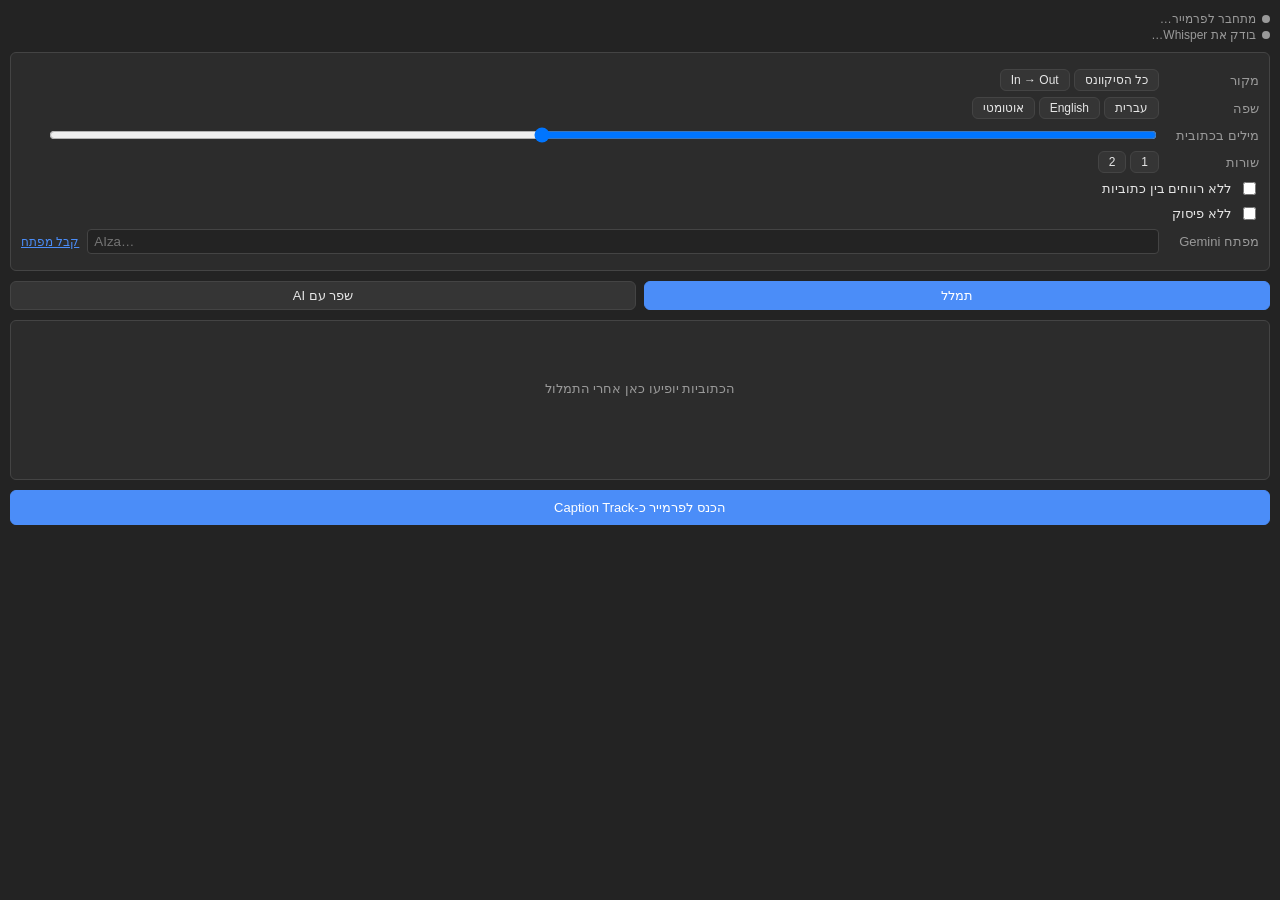
==== extension/index.html @ 91456c5d "Captions for Premiere Pro 1.0.1 Free Premiere Pro extension for Hebrew and English auto-captions: lo" ====
<!doctype html>
<html lang="he" dir="rtl">
<head>
  <meta charset="utf-8">
  <title>Captions</title>
  <link rel="stylesheet" href="css/style.css">
</head>
<body>
  <section class="status" id="status">
    <div class="status-row"><span class="dot" id="dot-premiere"></span><span id="txt-premiere">מתחבר לפרמייר…</span></div>
    <div class="status-row"><span class="dot" id="dot-whisper"></span><span id="txt-whisper">בודק את Whisper…</span><button id="btn-download" class="tool" hidden>הורד</button></div>
  </section>

  <section class="card">
    <div class="row">
      <span class="lbl">מקור</span>
      <div class="seg" data-setting="source">
        <button data-value="sequence">כל הסיקוונס</button>
        <button data-value="inout">In → Out</button>
      </div>
    </div>
    <div class="row">
      <span class="lbl">שפה</span>
      <div class="seg" data-setting="language">
        <button data-value="he">עברית</button>
        <button data-value="en">English</button>
        <button data-value="auto">אוטומטי</button>
      </div>
    </div>
    <div class="row">
      <span class="lbl">מילים בכתובית</span>
      <input type="range" min="1" max="10" step="1" data-setting="wordsPerCaption">
      <span class="val" id="val-wordsPerCaption"></span>
    </div>
    <div class="row">
      <span class="lbl">שורות</span>
      <div class="seg" data-setting="lines">
        <button data-value="1">1</button>
        <button data-value="2">2</button>
      </div>
    </div>
    <label class="row check"><input type="checkbox" data-setting="fillGaps"><span>ללא רווחים בין כתוביות</span></label>
    <label class="row check"><input type="checkbox" data-setting="stripPunctuation"><span>ללא פיסוק</span></label>
    <div class="row">
      <span class="lbl">מפתח Gemini</span>
      <input type="password" id="gemini-key" class="key" placeholder="AIza…" autocomplete="off">
      <a href="#" id="gemini-link" class="link">קבל מפתח</a>
    </div>
  </section>

  <section class="actions">
    <button id="btn-transcribe" class="primary">תמלל</button>
    <button id="btn-improve">שפר עם AI</button>
  </section>

  <div class="progress" id="progress"><div class="bar" id="progress-bar"></div><span id="progress-text"></span></div>

  <section class="card editor" id="editor">
    <div class="empty">הכתוביות יופיעו כאן אחרי התמלול</div>
  </section>

  <button id="btn-apply" class="apply">הכנס לפרמייר כ-Caption Track</button>

  <div class="toast" id="toast"></div>

  <script src="js/platform.js"></script>
  <script src="js/premiere.js"></script>
  <script src="js/transcribe.js"></script>
  <script src="js/captions.js"></script>
  <script src="js/editor.js"></script>
  <script src="js/gemini.js"></script>
  <script src="js/main.js"></script>
</body>
</html>
---- extension/css/style.css ----
:root {
  --bg: #232323;
  --surface: #2c2c2c;
  --surface-2: #353535;
  --border: #444;
  --text: #e6e6e6;
  --muted: #9a9a9a;
  --accent: #4b8df8;
  --ok: #3fb950;
  --bad: #e5534b;
  --radius: 6px;
}

* { box-sizing: border-box; }

body {
  margin: 0;
  padding: 10px;
  background: var(--bg);
  color: var(--text);
  font: 13px -apple-system, "Segoe UI", Arial, sans-serif;
  direction: rtl;
}

button {
  background: var(--surface-2);
  color: var(--text);
  border: 1px solid var(--border);
  border-radius: var(--radius);
  padding: 6px 12px;
  font: inherit;
  cursor: pointer;
}
button:hover { border-color: var(--accent); }
button.primary { background: var(--accent); border-color: var(--accent); color: #fff; }

.card {
  background: var(--surface);
  border: 1px solid var(--border);
  border-radius: var(--radius);
  padding: 10px;
  margin-bottom: 10px;
}

.status { margin-bottom: 10px; font-size: 12px; color: var(--muted); }
.status-row { display: flex; align-items: center; gap: 6px; margin: 2px 0; }
.dot { width: 8px; height: 8px; border-radius: 50%; background: var(--muted); flex: none; }
.dot.ok { background: var(--ok); }
.dot.bad { background: var(--bad); }

.row { display: flex; align-items: center; gap: 8px; margin: 6px 0; }
.lbl { color: var(--muted); min-width: 92px; }
.val { min-width: 18px; font-weight: 600; }
.row input[type=range] { flex: 1; }
.check { cursor: pointer; }

.seg { display: flex; gap: 4px; }
.seg button { padding: 3px 10px; font-size: 12px; }
.seg button.on { background: var(--accent); border-color: var(--accent); color: #fff; }

.actions { display: flex; gap: 8px; margin-bottom: 10px; }
.actions button { flex: 1; }

.editor { min-height: 160px; }
.empty { color: var(--muted); text-align: center; padding: 50px 0; }

.cap { display: flex; gap: 10px; align-items: flex-start; padding: 6px 2px; border-bottom: 1px solid var(--border); }
.cap:last-child { border-bottom: none; }
.cap-time { font: 11px Menlo, monospace; color: var(--muted); direction: ltr; min-width: 92px; padding-top: 4px; cursor: pointer; }
.cap-time:hover { color: var(--accent); }
.cap-text { flex: 1; }
.cap-line { display: flex; flex-wrap: wrap; gap: 3px; margin: 1px 0; }
.cap.over { background: rgba(229, 83, 75, .08); }
.cap.over .cap-time::after { content: ' · ארוך'; color: var(--bad); }
.cap-side { flex: none; }

.word { padding: 2px 6px; border-radius: 4px; border: 1px solid transparent; cursor: pointer; user-select: none; }
.word:hover { border-color: var(--border); background: var(--surface-2); }
.word.ai { background: rgba(230, 180, 40, .18); border-color: rgba(230, 180, 40, .5); }
.key { flex: 1; min-width: 0; background: var(--bg); color: var(--text); border: 1px solid var(--border); border-radius: 4px; padding: 4px 6px; direction: ltr; }
.link { color: var(--accent); font-size: 12px; white-space: nowrap; }
.word.sel { border-color: var(--accent); background: rgba(75, 141, 248, .2); }
.word-input { background: var(--bg); color: var(--text); border: 1px solid var(--accent); border-radius: 4px; padding: 2px 4px; font: inherit; }

.editor-head { display: flex; align-items: center; justify-content: space-between; margin-bottom: 6px; }
.hint { font-size: 11px; color: var(--muted); }
button.tool { padding: 2px 8px; font-size: 11px; }
button.tool.dim { opacity: .4; }
.toolbar { display: flex; flex-wrap: wrap; gap: 4px; padding: 6px 0 8px; border-bottom: 1px solid var(--border); }

.progress { display: none; position: relative; height: 22px; margin-bottom: 10px; background: var(--surface); border: 1px solid var(--border); border-radius: var(--radius); overflow: hidden; }
.progress.show { display: block; }
.progress .bar { position: absolute; top: 0; bottom: 0; right: 0; width: 0; background: var(--accent); opacity: .35; transition: width .3s; }
.progress span { position: relative; display: block; text-align: center; line-height: 20px; font-size: 12px; }
button:disabled { opacity: .5; cursor: default; }

.apply { width: 100%; padding: 9px; background: var(--accent); border-color: var(--accent); color: #fff; }

.toast {
  position: fixed; bottom: 12px; left: 12px; right: 12px;
  background: var(--surface-2); border: 1px solid var(--border); border-radius: var(--radius);
  padding: 8px 10px; opacity: 0; transition: opacity .2s; pointer-events: none;
}
.toast.show { opacity: 1; }
.status-row .tool { margin-inline-start: auto; }
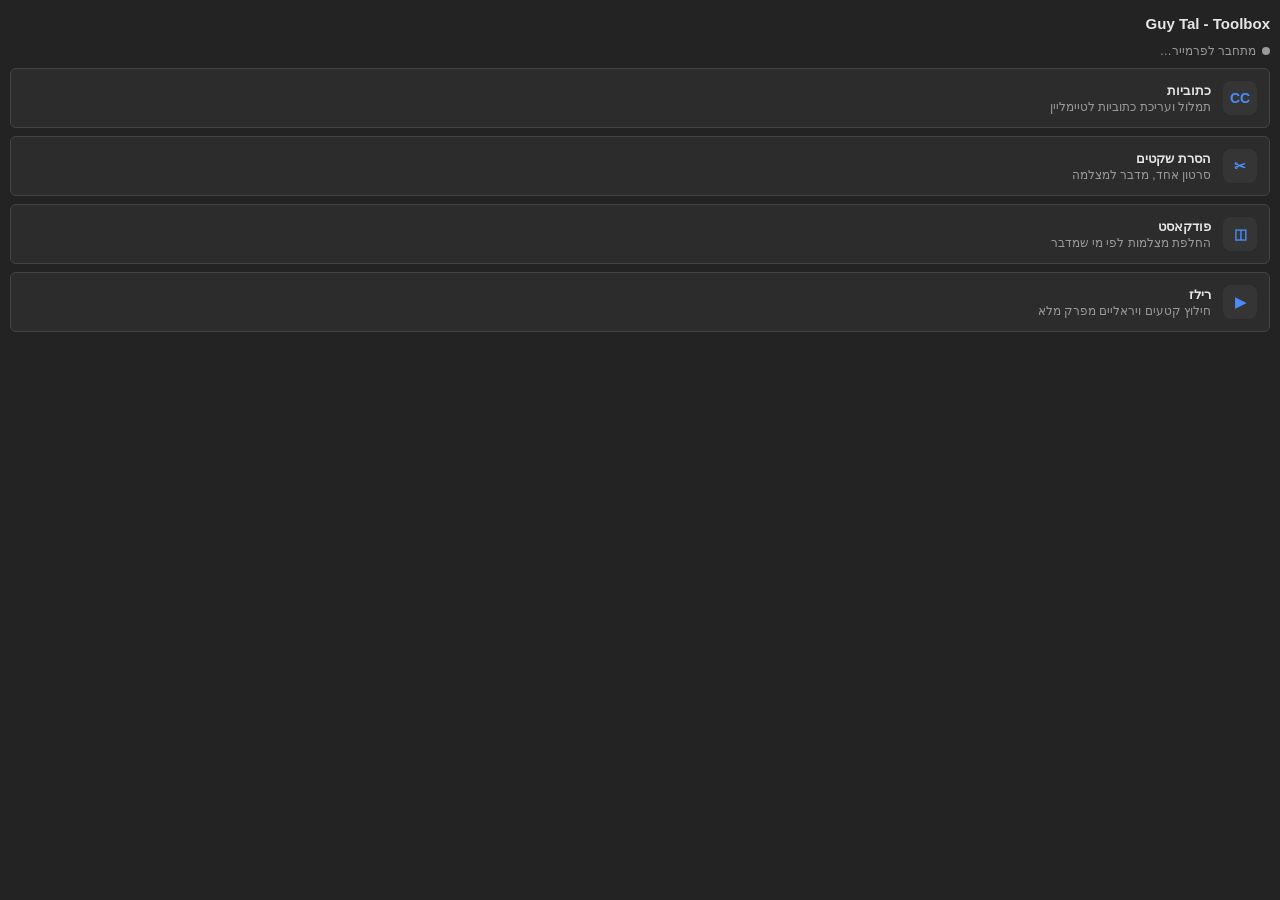
==== commit 44ab26cd: "Guy Tal - Toolbox 1.1.0 The captions extension becomes a toolbox with four tools: - Captions, now wi" ====
--- a/extension/index.html
+++ b/extension/index.html
@@ -2,65 +2,269 @@
 <html lang="he" dir="rtl">
 <head>
   <meta charset="utf-8">
-  <title>Captions</title>
+  <title>Guy Tal - Toolbox</title>
   <link rel="stylesheet" href="css/style.css">
 </head>
 <body>
+  <header class="topbar">
+    <button id="btn-home" class="back" hidden>→ כלים</button>
+    <span class="topbar-title" id="topbar-title">Guy Tal - Toolbox</span>
+  </header>
+
   <section class="status" id="status">
     <div class="status-row"><span class="dot" id="dot-premiere"></span><span id="txt-premiere">מתחבר לפרמייר…</span></div>
-    <div class="status-row"><span class="dot" id="dot-whisper"></span><span id="txt-whisper">בודק את Whisper…</span><button id="btn-download" class="tool" hidden>הורד</button></div>
-  </section>
-
-  <section class="card">
-    <div class="row">
-      <span class="lbl">מקור</span>
-      <div class="seg" data-setting="source">
-        <button data-value="sequence">כל הסיקוונס</button>
-        <button data-value="inout">In → Out</button>
-      </div>
+  </section>
+
+  <!-- Home: pick a tool -->
+  <section class="view" id="view-home">
+    <div class="tools">
+      <button class="tool-card" data-tool="captions">
+        <span class="tool-icon">CC</span>
+        <span class="tool-text"><b>כתוביות</b><small>תמלול ועריכת כתוביות לטיימליין</small></span>
+      </button>
+      <button class="tool-card" data-tool="silence">
+        <span class="tool-icon">✂</span>
+        <span class="tool-text"><b>הסרת שקטים</b><small>סרטון אחד, מדבר למצלמה</small></span>
+      </button>
+      <button class="tool-card" data-tool="podcast">
+        <span class="tool-icon">◫</span>
+        <span class="tool-text"><b>פודקאסט</b><small>החלפת מצלמות לפי מי שמדבר</small></span>
+      </button>
+      <button class="tool-card" data-tool="reels">
+        <span class="tool-icon">▶</span>
+        <span class="tool-text"><b>רילז</b><small>חילוץ קטעים ויראליים מפרק מלא</small></span>
+      </button>
     </div>
-    <div class="row">
-      <span class="lbl">שפה</span>
-      <div class="seg" data-setting="language">
-        <button data-value="he">עברית</button>
-        <button data-value="en">English</button>
-        <button data-value="auto">אוטומטי</button>
-      </div>
+  </section>
+
+  <!-- Captions tool -->
+  <section class="view" id="view-captions" hidden>
+    <div class="status">
+      <div class="status-row"><span class="dot" id="dot-whisper"></span><span id="txt-whisper">בודק את Whisper…</span><button id="btn-download" class="tool" hidden>הורד</button></div>
     </div>
-    <div class="row">
-      <span class="lbl">מילים בכתובית</span>
-      <input type="range" min="1" max="10" step="1" data-setting="wordsPerCaption">
-      <span class="val" id="val-wordsPerCaption"></span>
-    </div>
-    <div class="row">
-      <span class="lbl">שורות</span>
-      <div class="seg" data-setting="lines">
-        <button data-value="1">1</button>
-        <button data-value="2">2</button>
-      </div>
-    </div>
-    <label class="row check"><input type="checkbox" data-setting="fillGaps"><span>ללא רווחים בין כתוביות</span></label>
-    <label class="row check"><input type="checkbox" data-setting="stripPunctuation"><span>ללא פיסוק</span></label>
-    <div class="row">
-      <span class="lbl">מפתח Gemini</span>
-      <input type="password" id="gemini-key" class="key" placeholder="AIza…" autocomplete="off">
-      <a href="#" id="gemini-link" class="link">קבל מפתח</a>
-    </div>
-  </section>
-
-  <section class="actions">
-    <button id="btn-transcribe" class="primary">תמלל</button>
-    <button id="btn-improve">שפר עם AI</button>
-  </section>
+
+    <section class="card">
+      <div class="row">
+        <span class="lbl">מקור</span>
+        <div class="seg" data-setting="source">
+          <button data-value="sequence">כל הסיקוונס</button>
+          <button data-value="inout">In → Out</button>
+        </div>
+      </div>
+      <div class="row">
+        <span class="lbl">שפה</span>
+        <div class="seg" data-setting="language">
+          <button data-value="he">עברית</button>
+          <button data-value="en">English</button>
+          <button data-value="auto">אוטומטי</button>
+        </div>
+      </div>
+      <div class="row">
+        <span class="lbl">מילים בכתובית</span>
+        <input type="range" min="1" max="10" step="1" data-setting="wordsPerCaption">
+        <span class="val" id="val-wordsPerCaption"></span>
+      </div>
+      <div class="row">
+        <span class="lbl">שורות</span>
+        <div class="seg" data-setting="lines">
+          <button data-value="1">1</button>
+          <button data-value="2">2</button>
+        </div>
+      </div>
+      <label class="row check"><input type="checkbox" data-setting="fillGaps"><span>ללא רווחים בין כתוביות</span></label>
+      <label class="row check"><input type="checkbox" data-setting="stripPunctuation"><span>ללא פיסוק</span></label>
+    </section>
+
+    <div class="ai-slot"></div>
+
+    <section class="actions">
+      <button id="btn-transcribe" class="primary">תמלל</button>
+      <button id="btn-improve">שפר עם AI</button>
+    </section>
+
+    <section class="card editor" id="editor">
+      <div class="empty">הכתוביות יופיעו כאן אחרי התמלול</div>
+    </section>
+
+    <button id="btn-apply" class="apply">הכנס לפרמייר כ-Caption Track</button>
+  </section>
+
+  <!-- Silence removal tool -->
+  <section class="view" id="view-silence" hidden>
+    <section class="card">
+      <div class="row">
+        <span class="lbl">מקור</span>
+        <div class="seg" data-silence="source">
+          <button data-value="sequence">כל הסיקוונס</button>
+          <button data-value="inout">In → Out</button>
+        </div>
+      </div>
+      <div class="row">
+        <span class="lbl">סף שקט</span>
+        <label class="check"><input type="checkbox" data-silence="autoThreshold"> אוטומטי</label>
+        <input type="range" min="-60" max="-20" step="1" data-silence="threshold">
+        <span class="val" data-silence-val="threshold"></span>
+      </div>
+      <div class="row">
+        <span class="lbl">שקט מינימלי</span>
+        <input type="range" min="0.3" max="2" step="0.1" data-silence="minSilence">
+        <span class="val" data-silence-val="minSilence"></span>
+      </div>
+      <div class="row">
+        <span class="lbl">אוויר לפני דיבור</span>
+        <input type="range" min="0" max="0.5" step="0.05" data-silence="padBefore">
+        <span class="val" data-silence-val="padBefore"></span>
+      </div>
+      <div class="row">
+        <span class="lbl">אוויר אחרי דיבור</span>
+        <input type="range" min="0" max="0.5" step="0.05" data-silence="padAfter">
+        <span class="val" data-silence-val="padAfter"></span>
+      </div>
+      <label class="row check"><input type="checkbox" data-silence="protectWords"><span>הגנה על מילים עם Whisper (לא חותך אף מילה)</span></label>
+      <div class="row" data-silence-row="language">
+        <span class="lbl">שפה</span>
+        <div class="seg" data-silence="language">
+          <button data-value="he">עברית</button>
+          <button data-value="en">English</button>
+          <button data-value="auto">אוטומטי</button>
+        </div>
+      </div>
+    </section>
+
+    <section class="actions">
+      <button id="btn-silence-analyze" class="primary">נתח שקטים</button>
+    </section>
+
+    <section class="card" id="silence-results">
+      <div class="empty">השקטים שיימצאו יופיעו כאן לאישור</div>
+    </section>
+
+    <button id="btn-silence-cut" class="apply">חתוך בפרמייר</button>
+    <button id="btn-silence-undo" class="undo" hidden>בטל שינויים</button>
+  </section>
+
+  <!-- Podcast multicam tool -->
+  <section class="view" id="view-podcast" hidden>
+    <section class="card">
+      <div class="editor-head">
+        <b>דוברים</b>
+        <button class="tool" id="btn-podcast-tracks">רענן טראקים</button>
+      </div>
+      <div class="speaker-grid" id="podcast-speakers"></div>
+      <div class="row">
+        <button class="tool" id="btn-podcast-add">+ דובר</button>
+      </div>
+      <div class="row">
+        <span class="lbl">שוט רחב</span>
+        <select id="podcast-wide" class="sel"></select>
+      </div>
+    </section>
+
+    <section class="card">
+      <div class="row">
+        <span class="lbl">מקור</span>
+        <div class="seg" data-podcast="source">
+          <button data-value="sequence">כל הסיקוונס</button>
+          <button data-value="inout">In → Out</button>
+        </div>
+      </div>
+      <div class="row">
+        <span class="lbl">שוט מינימלי</span>
+        <input type="range" min="1" max="6" step="0.5" data-podcast="minShot">
+        <span class="val" data-podcast-val="minShot"></span>
+      </div>
+      <div class="row">
+        <span class="lbl">התעלם מתגובות עד</span>
+        <input type="range" min="0.4" max="3" step="0.1" data-podcast="minTurn">
+        <span class="val" data-podcast-val="minTurn"></span>
+      </div>
+      <label class="row check"><input type="checkbox" data-podcast="wideOnOverlap"><span>שוט רחב כשמדברים יחד</span></label>
+      <div class="row">
+        <span class="lbl">רחב לגיוון כל</span>
+        <input type="range" min="0" max="60" step="5" data-podcast="varietyEvery">
+        <span class="val" data-podcast-val="varietyEvery"></span>
+      </div>
+    </section>
+
+    <section class="actions">
+      <button id="btn-podcast-analyze" class="primary">נתח מי מדבר</button>
+    </section>
+
+    <section class="card" id="podcast-results">
+      <div class="empty">תוכנית השוטים תופיע כאן לפני החיתוך</div>
+    </section>
+
+    <button id="btn-podcast-apply" class="apply">ערוך בפרמייר</button>
+    <button id="btn-podcast-undo" class="undo" hidden>בטל שינויים</button>
+  </section>
+
+  <!-- Reels tool -->
+  <section class="view" id="view-reels" hidden>
+    <section class="card">
+      <div class="row">
+        <span class="lbl">מקור</span>
+        <div class="seg" data-reels="source">
+          <button data-value="sequence">כל הסיקוונס</button>
+          <button data-value="inout">In → Out</button>
+        </div>
+      </div>
+      <div class="row">
+        <span class="lbl">שפה</span>
+        <div class="seg" data-reels="language">
+          <button data-value="he">עברית</button>
+          <button data-value="en">English</button>
+          <button data-value="auto">אוטומטי</button>
+        </div>
+      </div>
+      <label class="row check"><input type="checkbox" data-reels="useSpeakers"><span>זיהוי דוברים לפי הגדרות כלי הפודקאסט</span></label>
+      <div class="row" data-reels-row="focus">
+        <span class="lbl">פוקוס</span>
+        <div class="seg" data-reels="focus">
+          <button data-value="guest">המרואיין</button>
+          <button data-value="all">כולם</button>
+        </div>
+        <select class="sel" id="reels-guest"></select>
+      </div>
+      <label class="row check"><input type="checkbox" data-reels="vertical"><span>צור סיקוונס אנכי 9:16 כשהמקור רחב</span></label>
+    </section>
+
+    <div class="ai-slot"></div>
+
+    <section class="actions">
+      <button id="btn-reels-find" class="primary">מצא רילז</button>
+    </section>
+
+    <section class="card" id="reels-results">
+      <div class="empty">הרילז שיימצאו יופיעו כאן לבחירה</div>
+    </section>
+
+    <button id="btn-reels-create" class="apply">צור סיקוונסים לרילז שנבחרו</button>
+  </section>
+
+  <!-- Shared AI settings; moved into the open tool's .ai-slot -->
+  <div hidden>
+    <section class="card" id="ai-card">
+      <div class="row">
+        <span class="lbl">AI</span>
+        <div class="seg" data-setting="aiProvider">
+          <button data-value="gemini">Gemini · חינם</button>
+          <button data-value="claude">Claude · בתשלום</button>
+        </div>
+      </div>
+      <div class="row" id="row-gemini-key">
+        <span class="lbl">מפתח Gemini</span>
+        <input type="password" id="gemini-key" class="key" placeholder="AIza…" autocomplete="off">
+        <a href="#" class="link" data-open="https://aistudio.google.com/apikey">קבל מפתח</a>
+      </div>
+      <div class="row" id="row-claude-key">
+        <span class="lbl">מפתח Claude</span>
+        <input type="password" id="claude-key" class="key" placeholder="sk-ant-…" autocomplete="off">
+        <a href="#" class="link" data-open="https://platform.claude.com/">קבל מפתח</a>
+      </div>
+    </section>
+  </div>
 
   <div class="progress" id="progress"><div class="bar" id="progress-bar"></div><span id="progress-text"></span></div>
-
-  <section class="card editor" id="editor">
-    <div class="empty">הכתוביות יופיעו כאן אחרי התמלול</div>
-  </section>
-
-  <button id="btn-apply" class="apply">הכנס לפרמייר כ-Caption Track</button>
-
   <div class="toast" id="toast"></div>
 
   <script src="js/platform.js"></script>
@@ -69,6 +273,15 @@
   <script src="js/captions.js"></script>
   <script src="js/editor.js"></script>
   <script src="js/gemini.js"></script>
+  <script src="js/claude.js"></script>
   <script src="js/main.js"></script>
+  <script src="js/seqcopy.js"></script>
+  <script src="js/silence.js"></script>
+  <script src="js/silence-ui.js"></script>
+  <script src="js/podcast.js"></script>
+  <script src="js/podcast-ui.js"></script>
+  <script src="js/reels.js"></script>
+  <script src="js/reels-ui.js"></script>
+  <script src="js/home.js"></script>
 </body>
 </html>
--- a/extension/css/style.css
+++ b/extension/css/style.css
@@ -103,3 +103,47 @@
 }
 .toast.show { opacity: 1; }
 .status-row .tool { margin-inline-start: auto; }
+
+/* Top bar and home screen */
+.topbar { display: flex; align-items: center; gap: 8px; margin-bottom: 8px; min-height: 26px; }
+.topbar-title { font-size: 15px; font-weight: 600; }
+button.back { padding: 3px 10px; font-size: 12px; }
+[hidden] { display: none !important; }
+
+.tools { display: flex; flex-direction: column; gap: 8px; }
+.tool-card { display: flex; align-items: center; gap: 12px; width: 100%; padding: 12px; text-align: right; background: var(--surface); }
+.tool-card:hover { border-color: var(--accent); }
+.tool-card[data-soon] { opacity: .55; }
+.tool-icon { flex: none; width: 34px; height: 34px; display: flex; align-items: center; justify-content: center; border-radius: 8px; background: var(--surface-2); color: var(--accent); font-weight: 700; font-size: 14px; }
+.tool-text { flex: 1; display: flex; flex-direction: column; gap: 2px; }
+.tool-text small { color: var(--muted); font-size: 12px; }
+.soon { font-size: 11px; color: var(--muted); border: 1px solid var(--border); border-radius: 10px; padding: 1px 8px; }
+
+/* Silence tool */
+.cut-row { display: flex; align-items: center; gap: 8px; padding: 4px 2px; border-bottom: 1px solid var(--border); cursor: pointer; }
+.cut-row.off { opacity: .45; }
+.cut-len { margin-inline-start: auto; color: var(--muted); font-size: 12px; }
+.row label.check { display: flex; align-items: center; gap: 4px; white-space: nowrap; }
+input[type=range]:disabled { opacity: .35; }
+.val { direction: ltr; unicode-bidi: isolate; }
+.undo { width: 100%; margin-top: 8px; padding: 8px; }
+
+/* Podcast tool */
+.speaker-grid { display: grid; grid-template-columns: 1fr 1fr 1fr auto; gap: 6px; align-items: center; margin: 6px 0; }
+.speaker-grid .h { color: var(--muted); font-size: 11px; }
+.sel, .speaker-grid input[type=text] { width: 100%; min-width: 0; background: var(--bg); color: var(--text); border: 1px solid var(--border); border-radius: 4px; padding: 4px 6px; font: inherit; font-size: 12px; }
+.strip { display: flex; height: 18px; border-radius: 4px; overflow: hidden; margin: 8px 0; direction: ltr; }
+.strip span { height: 100%; }
+.legend { display: flex; flex-wrap: wrap; gap: 10px; font-size: 12px; color: var(--muted); }
+.legend i { display: inline-block; width: 10px; height: 10px; border-radius: 2px; margin-inline-end: 4px; vertical-align: -1px; }
+
+/* Reels tool */
+.reel { border: 1px solid var(--border); border-radius: var(--radius); padding: 8px 10px; margin: 8px 0; background: var(--surface-2); }
+.reel.off { opacity: .5; }
+.reel-head { display: flex; align-items: center; gap: 8px; cursor: pointer; }
+.reel-score { flex: none; min-width: 22px; text-align: center; border-radius: 4px; background: var(--accent); color: #fff; font-weight: 700; font-size: 12px; padding: 1px 4px; }
+.reel-title { flex: 1; }
+.reel-len { color: var(--muted); font-size: 12px; white-space: nowrap; }
+.reel-hook { margin: 6px 0 2px; font-style: italic; }
+.reel-seg { display: flex; gap: 8px; align-items: flex-start; padding: 4px 0; border-top: 1px solid var(--border); font-size: 12px; }
+.reel-text { flex: 1; line-height: 1.5; }
